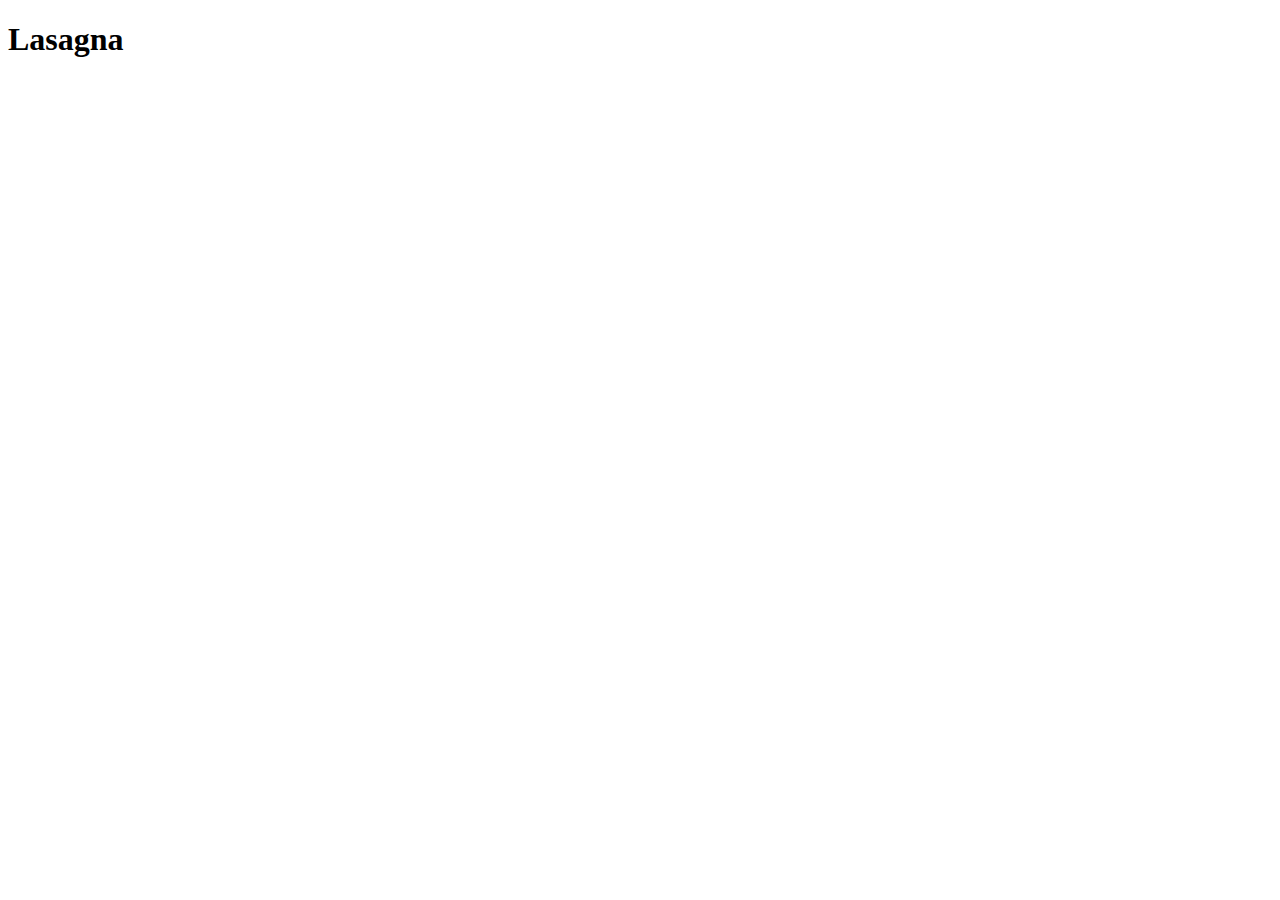
==== recipes/lasagna.html @ 80bf0bab "Create index file, create recipe directory, create three different recipe pages, connect recipe page" ====
<!DOCTYPE html>
<html lang="en">
<head>
    <meta charset="UTF-8">
    <meta name="viewport" content="width=device-width, initial-scale=1.0">
    <title>Document</title>
</head>
<body>
    <h1>Lasagna</h1>
</body>
</html>
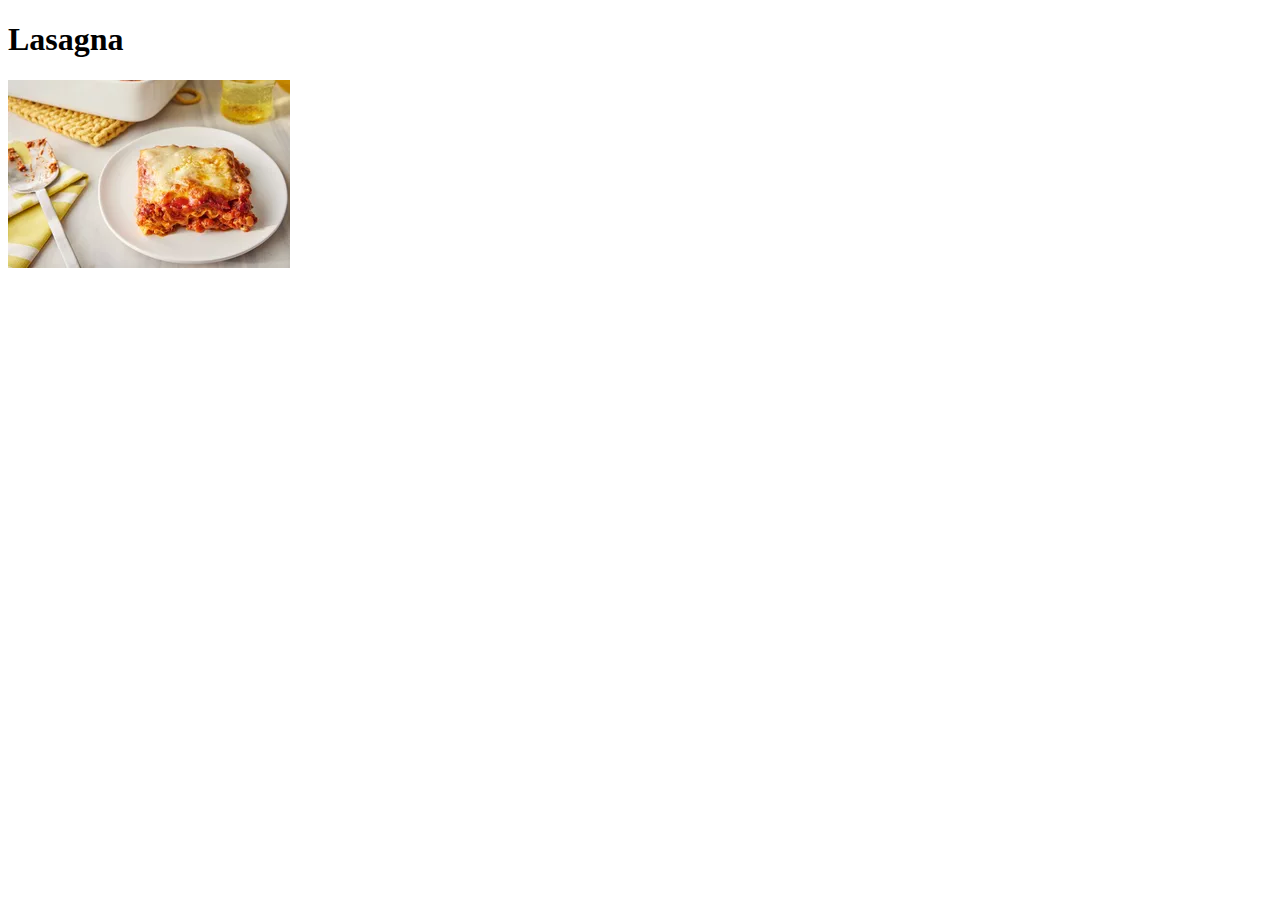
==== commit 78bb649c: "Add lasagna.jpg to lasagna.html" ====
--- a/recipes/lasagna.html
+++ b/recipes/lasagna.html
@@ -7,5 +7,6 @@
 </head>
 <body>
     <h1>Lasagna</h1>
+    <img src="../images/lasagna.jpg" alt="Very good lasagna">
 </body>
-</html>+</html> 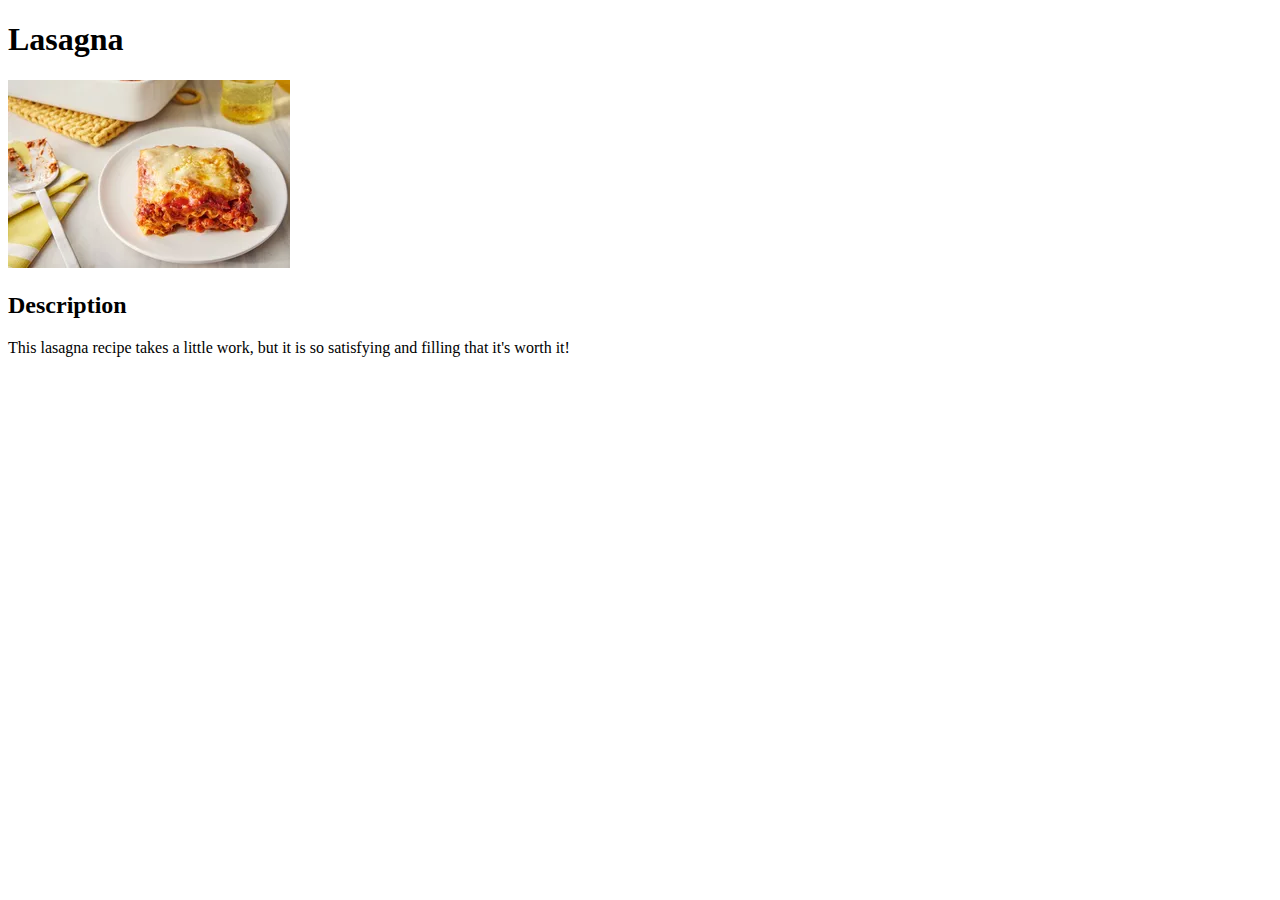
==== commit 4097533f: "Add description header to recipes and description for each recipe" ====
--- a/recipes/lasagna.html
+++ b/recipes/lasagna.html
@@ -8,5 +8,10 @@
 <body>
     <h1>Lasagna</h1>
     <img src="../images/lasagna.jpg" alt="Very good lasagna">
+    <h2>Description</h2>
+    <p>This lasagna recipe takes a little work, but it is so 
+        satisfying and filling that it's worth it!
+
+    </p>
 </body>
 </html> 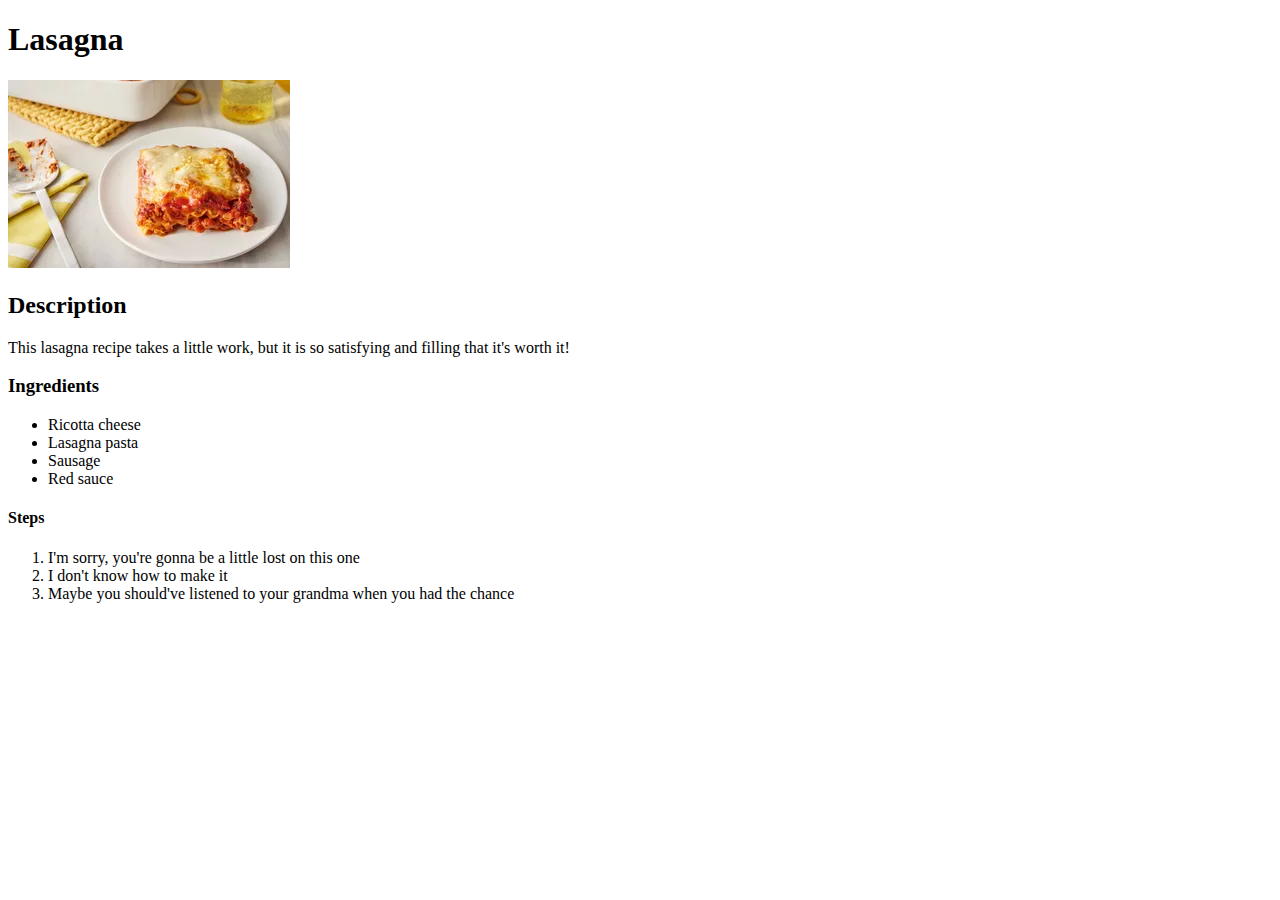
==== commit 893730f5: "Add very descriptive, helpful ingredient list and prep steps for each recipe" ====
--- a/recipes/lasagna.html
+++ b/recipes/lasagna.html
@@ -13,5 +13,18 @@
         satisfying and filling that it's worth it!
 
     </p>
+    <h3>Ingredients</h3>
+    <ul>
+        <li>Ricotta cheese</li>
+        <li>Lasagna pasta</li>
+        <li>Sausage</li>
+        <li>Red sauce</li>
+    </ul>
+    <h4>Steps</h4>
+    <ol>
+        <li>I'm sorry, you're gonna be a little lost on this one</li>
+        <li>I don't know how to make it</li>
+        <li>Maybe you should've listened to your grandma when you had the chance</li>
+    </ol>
 </body>
 </html> 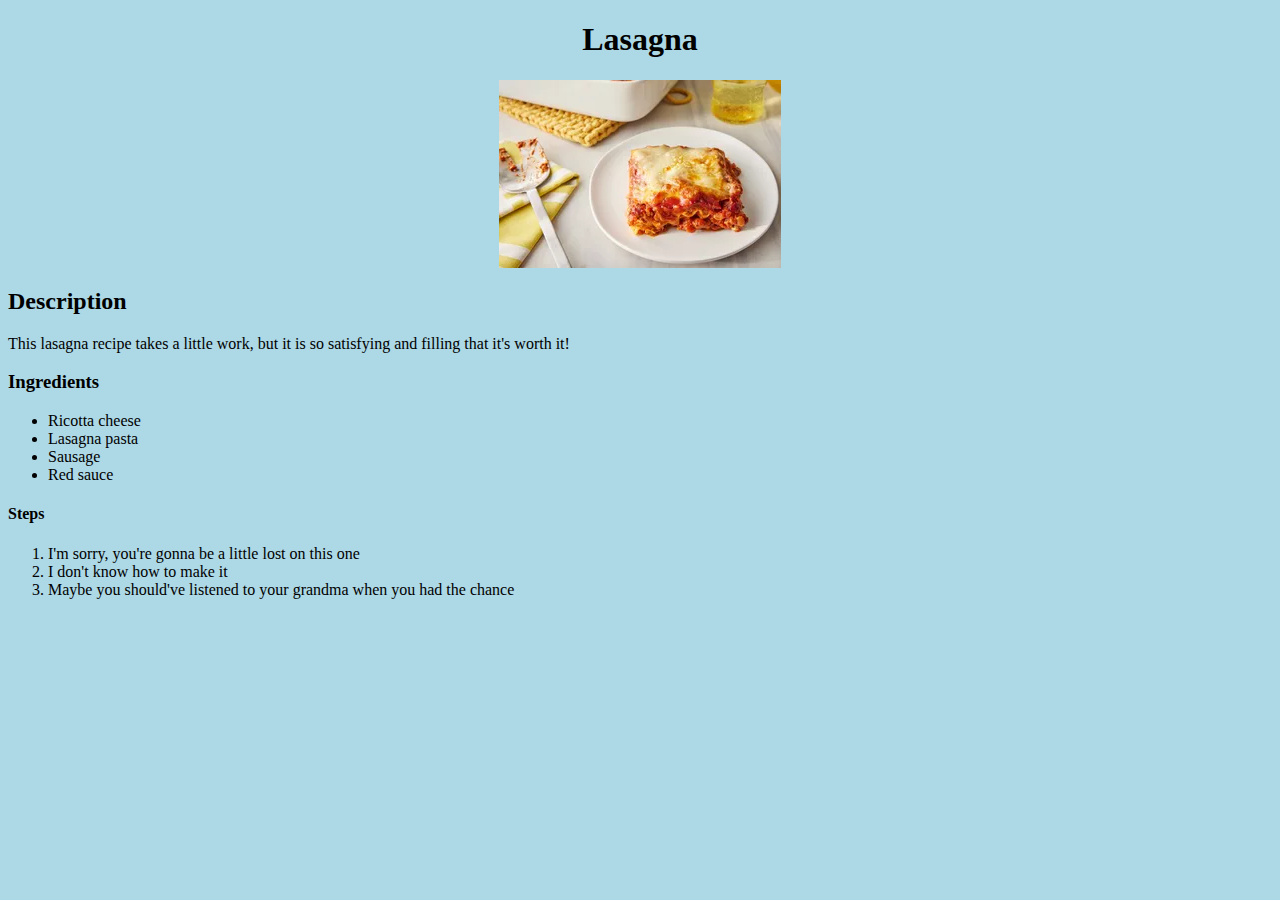
==== commit 39a65f83: "Create style sheet for recipe pages that centers header and image and adds background color" ====
--- a/recipes/lasagna.html
+++ b/recipes/lasagna.html
@@ -3,11 +3,14 @@
 <head>
     <meta charset="UTF-8">
     <meta name="viewport" content="width=device-width, initial-scale=1.0">
+    <link rel="stylesheet" type="text/css" href="styles.css">
     <title>Document</title>
 </head>
 <body>
     <h1>Lasagna</h1>
-    <img src="../images/lasagna.jpg" alt="Very good lasagna">
+    <div class="container">
+        <img src="../images/lasagna.jpg" alt="Very good lasagna" class="food">
+    </div>
     <h2>Description</h2>
     <p>This lasagna recipe takes a little work, but it is so 
         satisfying and filling that it's worth it!
--- a/recipes/styles.css
+++ b/recipes/styles.css
@@ -0,0 +1,23 @@
+body {
+    background-color: lightblue;
+}
+
+body {
+    background-color: lightblue;
+}
+h1 {
+    text-align: center;
+}
+
+
+.container {
+    display: block;
+    margin: 0 auto;
+
+}
+
+.food {
+    width:auto;
+    margin: 0 auto;
+    display: block;
+}